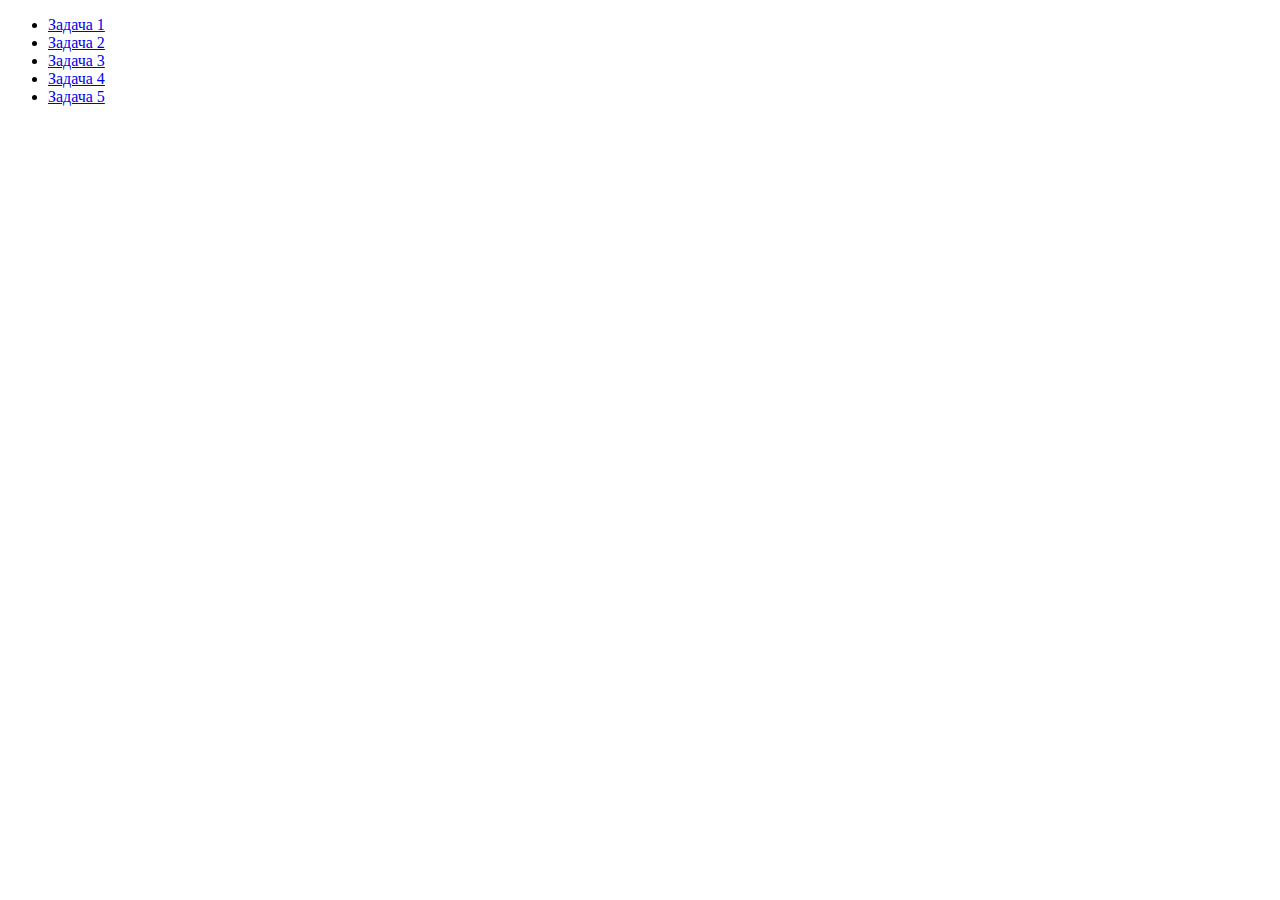
==== index.html @ 7f4389cc "first commit" ====
<!DOCTYPE html>
<html lang="en">
<head>
    <meta charset="UTF-8">
    <title>JS-Start</title>
</head>
<body>
<ul>
  <li>
    <a href="task1/index.html">Задача 1</a>
  </li>
  <li>
    <a href="task2/index.html">Задача 2</a>
  </li>
  <li>
    <a href="task3/index.html">Задача 3</a>
  </li>
  <li>
    <a href="task4/index.html">Задача 4</a>
  </li>
  <li>
    <a href="task5/index.html">Задача 5</a>
  </li>
</ul>
</body>
</html>
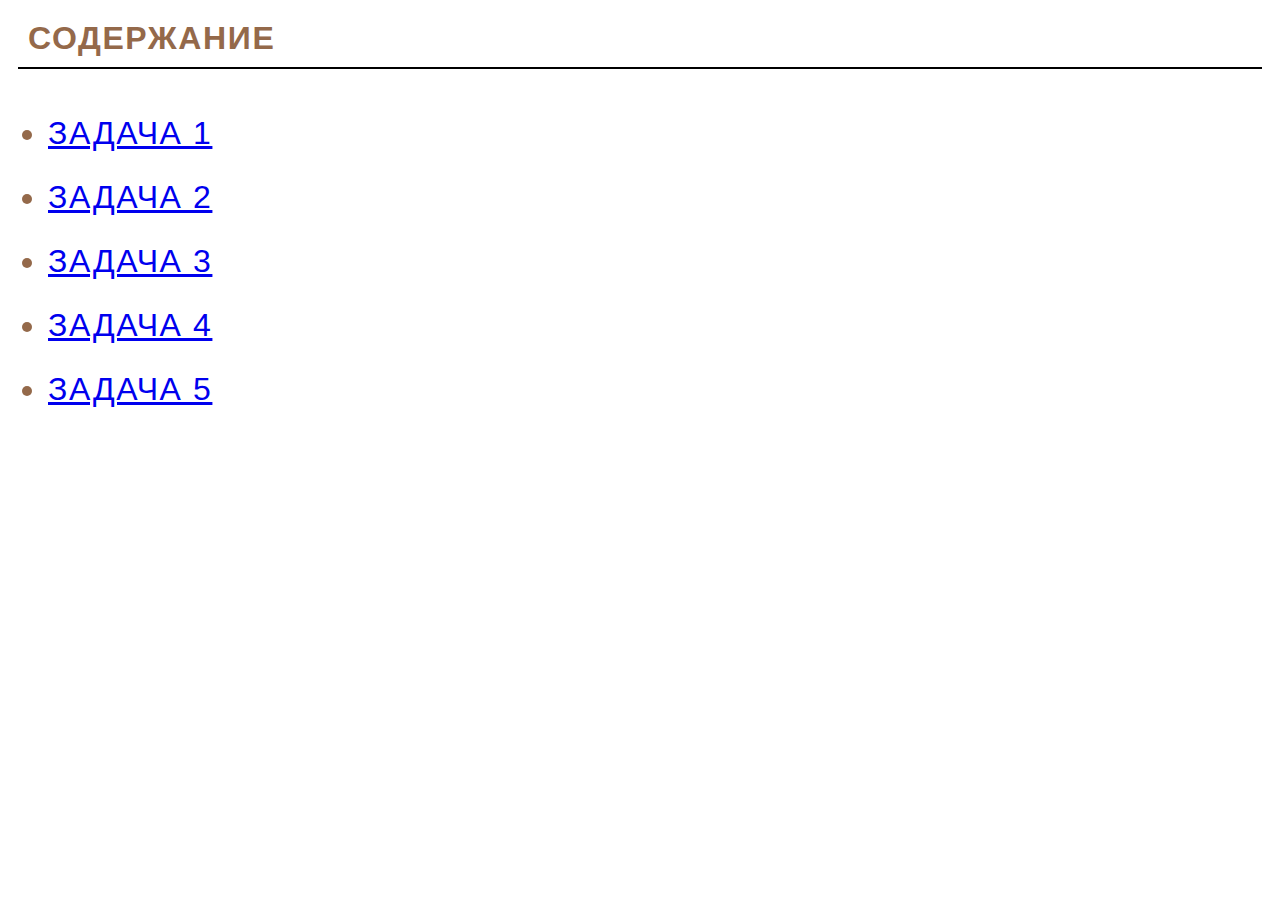
==== commit e65973f7: "added css" ====
--- a/index.html
+++ b/index.html
@@ -2,8 +2,12 @@
 <html lang="en">
 <head>
     <meta charset="UTF-8">
+    <link rel="stylesheet" href="style.css">
     <title>JS-Start</title>
 </head>
+<header>
+  <h1>Содержание</h1>
+</header>
 <body>
 <ul>
   <li>
--- a/style.css
+++ b/style.css
@@ -0,0 +1,19 @@
+h1 {
+    margin: 10px;
+    padding: 10px;
+    color: #94694a;
+    font-size: 2rem;
+    font-family: 'Segoe UI', Tahoma, Geneva, Verdana, sans-serif;
+    text-transform: uppercase;
+    letter-spacing: .1rem;
+    border-bottom: 2px black solid;
+}
+
+ul {
+    color: #94694a;
+    font-size: 2rem;
+    font-family: 'Segoe UI', Tahoma, Geneva, Verdana, sans-serif;
+    text-transform: uppercase;
+    letter-spacing: .1rem;
+    line-height: 2;
+}